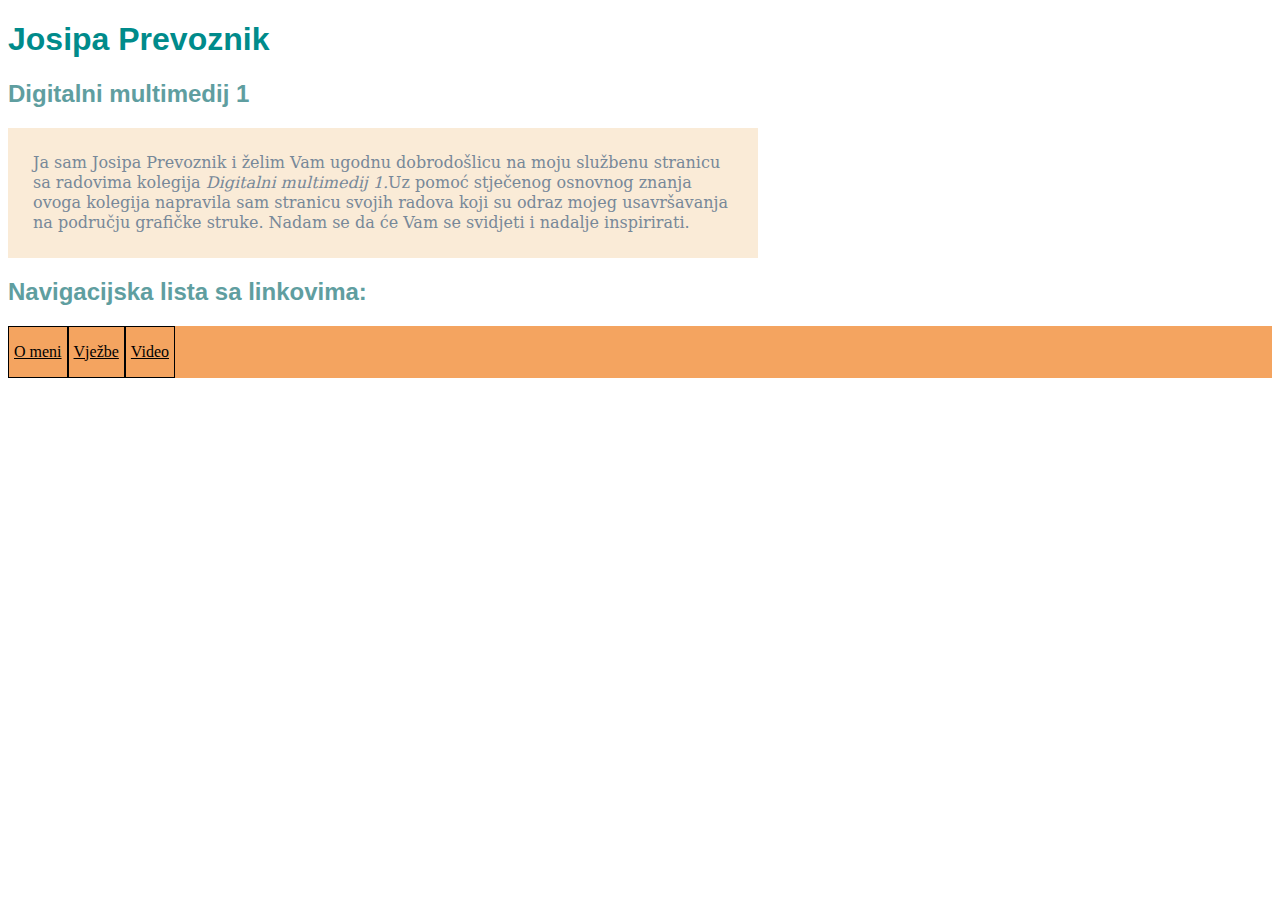
==== index.html @ 85b6639b "Update and rename Index.html to index.html" ====
<!doctype html>
<html>
<head>
<style>
	ul{
		list-style-type: none;
		margin: 0;
		padding: 0;
		overflow: hidden;
		background-color:sandybrown
			
	}
	li{
		float:left;
	}
	li a {
		display:block;
		color: white
		text-align:center;
		padding: 16px
		text-decoration:none;
			
	}
	li a:hover{
		background-color: aliceblue
	} 
	
	</style>
<meta charset="utf-8">
<title>index.html</title>
	<link rel="stylesheet" href="stil.css"/>
</head>	
<body class="pozadina">
<h1>Josipa Prevoznik</h1>
	<h2>Digitalni multimedij 1</h2>
		<p>Ja sam Josipa Prevoznik i želim Vam ugodnu dobrodošlicu na moju službenu stranicu sa radovima kolegija <i>Digitalni multimedij 1.</i>Uz pomoć stječenog osnovnog znanja ovoga kolegija napravila sam stranicu svojih radova koji su odraz mojeg usavršavanja na području grafičke struke. Nadam se da će Vam se svidjeti i nadalje inspirirati. </p>
<h2>Navigacijska lista sa linkovima:</h2>
<nav>
	    <ul>
			 <li><a href="o_meni.html">O meni</a></li>
			 <li><a href="vjezbe.html">Vježbe</a></li>
			 <li><a href="video.html">Video</a></li>
		</ul>
</nav>    
</body>
</html>
---- stil.css ----
@charset "utf-8";
/* CSS Document */
p { 
    color:lightslategray;
	font-family:Constantia, "Lucida Bright", "DejaVu Serif", Georgia, "serif";
	font-size: 16px;
	line-height: 20px;
	width: 700px;
	background-color:antiquewhite;
	padding: 25px;
}
.paragraf_2 {color:darkcyan; background-color: rgba(255, 255, 255, 0.5)}
.novi_blok {
	background-color: rgba(255, 255, 255, 0.9);
	padding: 20px;
	margin: 20px;
	width: 50%;
}
h1 {
	font-family:JosipaPrevoznik, "Helvetica Neue", Helvetica, Arial, "sans-serif";
	color:darkcyan;
}		
h2 {
	font-family:Gotham, "Helvetica Neue", Helvetica, Arial, "sans-serif";
	color:cadetblue;
}	
h3 {
	font-family:Gotham, "Helvetica Neue", Helvetica, Arial, "sans-serif";
	color:darkgoldenrod;
}	

span {color: rgb(255, 255, 0);}
.pozadina{
	background-image:url("../../Downloads/Slikapozadina.jpg")
}
.drugapozatila{
	background-color: darkgray;
}
a:link {
	color:black;
	background color: white; 
	padding: 5px;
	line-height: 40px;
	border: 1px solid #000000;
}
a:hover{
	background color: darkgray;
}
img{
	height: 350px;
}
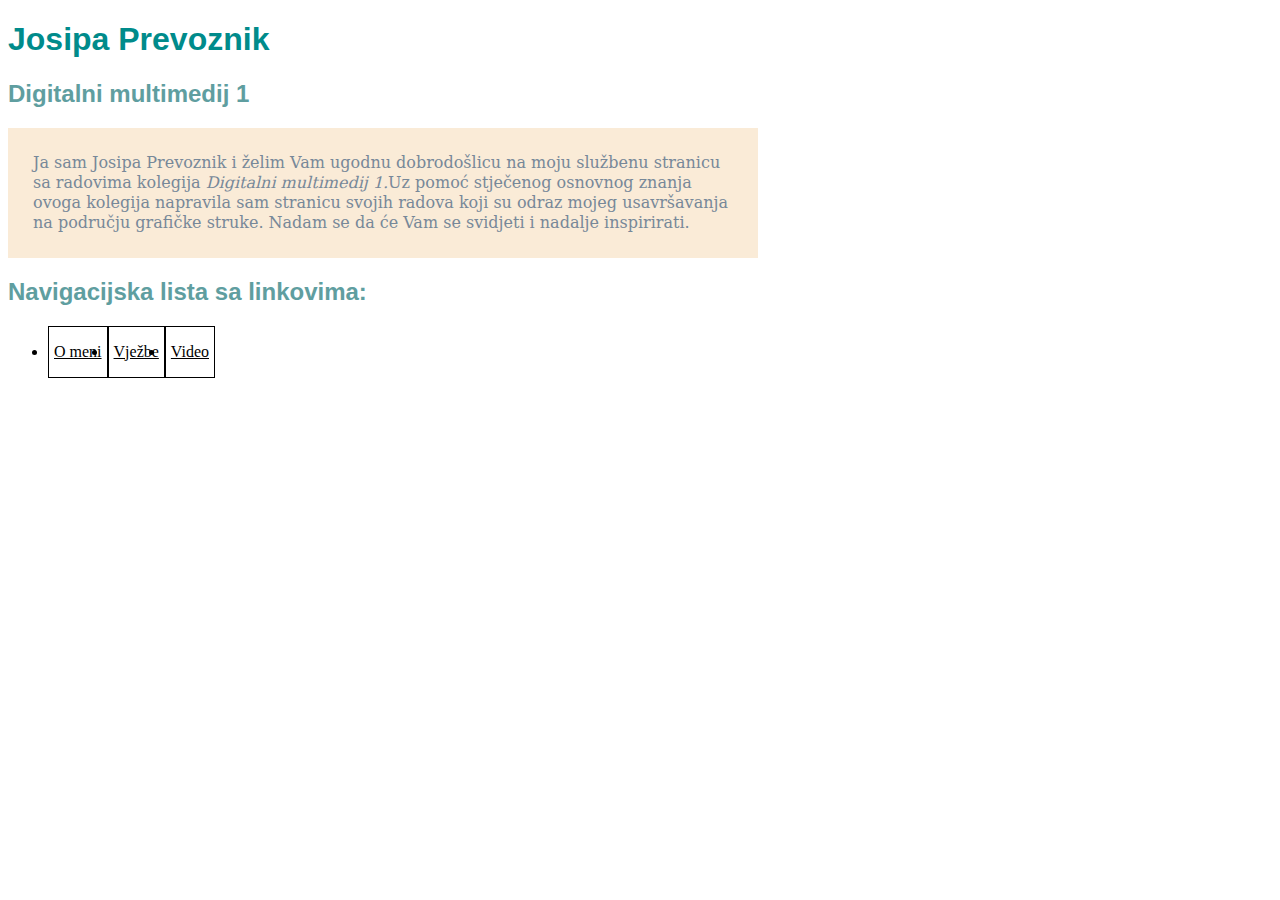
==== commit 90e252b5: "Update index.html" ====
--- a/index.html
+++ b/index.html
@@ -1,7 +1,7 @@
 <!doctype html>
 <html>
 <head>
-<style>
+<style> style="background-color:yellow;">
 	ul{
 		list-style-type: none;
 		margin: 0;
--- a/stil.css
+++ b/stil.css
@@ -31,7 +31,7 @@
 
 span {color: rgb(255, 255, 0);}
 .pozadina{
-	background-image:url("../../Downloads/Slikapozadina.jpg")
+	background-image:url("Slikapozadina.jpg")
 }
 .drugapozatila{
 	background-color: darkgray;
@@ -48,4 +48,4 @@
 }
 img{
 	height: 350px;
-}+}
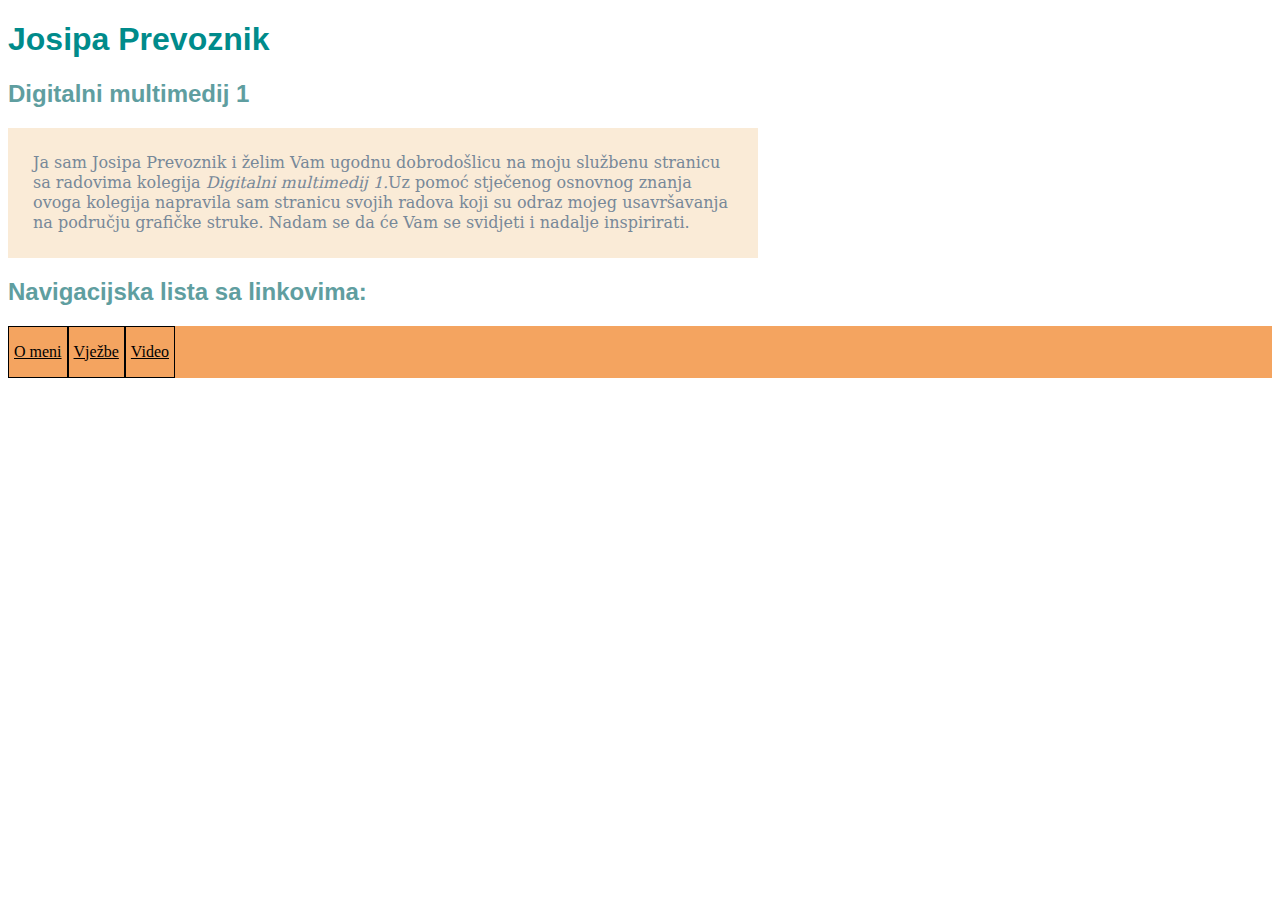
==== commit 709893eb: "Update index.html" ====
--- a/index.html
+++ b/index.html
@@ -1,7 +1,7 @@
 <!doctype html>
 <html>
 <head>
-<style> style="background-color:yellow;">
+<style>
 	ul{
 		list-style-type: none;
 		margin: 0;
